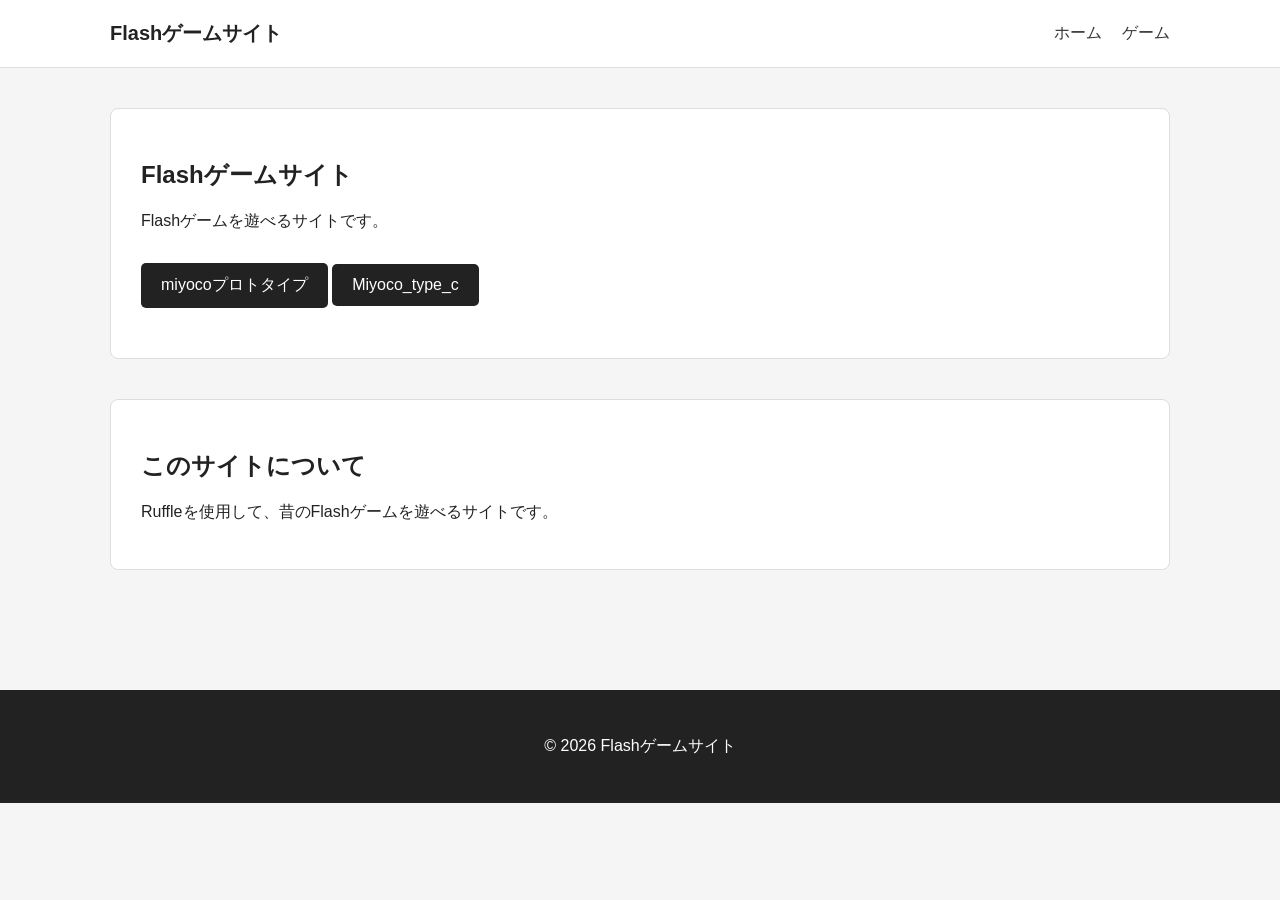
==== flash-game-site/index.html @ 47101ef3 "Update index.html" ====
<!DOCTYPE html>
<html lang="ja">

<head>
    <meta charset="UTF-8">
    <meta name="viewport" content="width=device-width, initial-scale=1.0">

    <title>Flashゲームサイト</title>

    <link rel="stylesheet" href="assets/css/common.css">
</head>

<body>

    <header>

        <div class="site-header">

            <a href="index.html" class="site-title">
                Flashゲームサイト
            </a>

            <nav>
                <a href="index.html">ホーム</a>
                <a href="games/index.html">ゲーム</a>
            </nav>

        </div>

    </header>

    <main>

        <section class="hero">

            <h1>Flashゲームサイト</h1>

            <p>
                Flashゲームを遊べるサイトです。
            </p>

            <a href="games/test/" class="button">
                miyocoプロトタイプ
            </a>

            <a href="games/miyoco_c/" class="button">
                Miyoco_type_c
            </a>

        </section>

        <section>

            <h2>このサイトについて</h2>

            <p>
                Ruffleを使用して、昔のFlashゲームを遊べるサイトです。
            </p>

        </section>

    </main>

    <footer>

        <p>&copy; 2026 Flashゲームサイト</p>

    </footer>

</body>

</html>
---- flash-game-site/assets/css/common.css ----
* {
    box-sizing: border-box;
}

html {
    margin: 0;
    padding: 0;
}

body {
    margin: 0;
    background: #f5f5f5;
    color: #222;

    font-family:
        -apple-system,
        BlinkMacSystemFont,
        "Helvetica Neue",
        Arial,
        sans-serif;
}

header {
    background: #ffffff;
    border-bottom: 1px solid #ddd;
}

.site-header {
    max-width: 1100px;
    margin: 0 auto;
    padding: 20px;

    display: flex;
    justify-content: space-between;
    align-items: center;
}

.site-title {
    color: #222;
    text-decoration: none;
    font-size: 20px;
    font-weight: bold;
}

nav {
    display: flex;
    gap: 20px;
}

nav a {
    color: #333;
    text-decoration: none;
}

nav a:hover {
    text-decoration: underline;
}

main {
    max-width: 1100px;
    margin: 0 auto;
    padding: 40px 20px;
}

.hero {
    background: #ffffff;
    padding: 50px 30px;
    margin-bottom: 40px;

    border: 1px solid #ddd;
    border-radius: 8px;
}

.hero h1 {
    margin-top: 0;
}

.button {
    display: inline-block;

    margin-top: 15px;
    padding: 12px 20px;

    background: #222;
    color: #fff;

    text-decoration: none;
    border-radius: 5px;
}

.button:hover {
    opacity: 0.8;
}

section {
    background: #ffffff;
    padding: 30px;
    margin-bottom: 30px;

    border: 1px solid #ddd;
    border-radius: 8px;
}

footer {
    margin-top: 50px;
    padding: 30px;

    background: #222;
    color: #fff;
    text-align: center;
}


/* ========================================
   Ruffle
   ======================================== */

#ruffle-wrapper {
    width: 100%;
    margin: 0 auto;

    display: flex;
    justify-content: center;
    align-items: flex-start;

    overflow: hidden;
}

#ruffle-container {
    margin: 0;
    padding: 0;

    flex: 0 0 auto;

    position: relative;
}

#ruffle-container ruffle-player {
    display: block !important;

    margin: 0 !important;
    padding: 0 !important;

    max-width: none !important;
    max-height: none !important;

    min-width: 0 !important;
    min-height: 0 !important;
}


/* ========================================
   スマートフォン
   ======================================== */

@media (max-width: 600px) {

    main {
        padding: 20px 10px;
    }

    section {
        padding: 10px;
    }

    #ruffle-wrapper {
        width: 100%;
        overflow: hidden;
    }
}
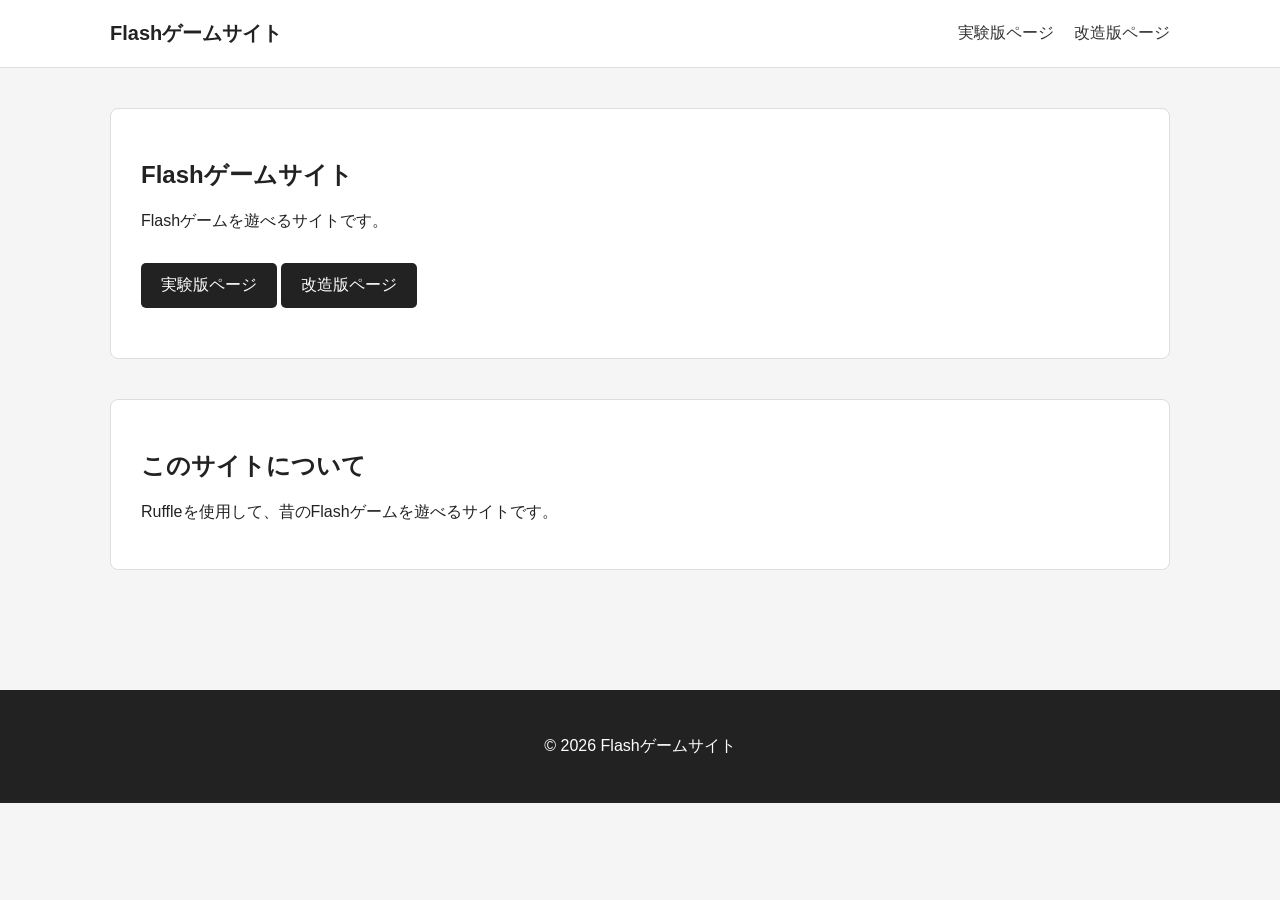
==== commit 2ea67da9: "Update index.html" ====
--- a/flash-game-site/index.html
+++ b/flash-game-site/index.html
@@ -21,8 +21,9 @@
             </a>
 
             <nav>
-                <a href="index.html">ホーム</a>
-                <a href="games/index.html">ゲーム</a>
+                <a href="/games/test/">実験版ページ</a>
+                <a href="/games/miyoco_c/">改造版ページ</a>
+
             </nav>
 
         </div>
@@ -40,11 +41,11 @@
             </p>
 
             <a href="games/test/" class="button">
-                miyocoプロトタイプ
+                実験版ページ
             </a>
 
-            <a href="games/miyoco_c/" class="button">
-                Miyoco_type_c
+            <a href="/games/miyoco_c/" class="button">
+                改造版ページ
             </a>
 
         </section>
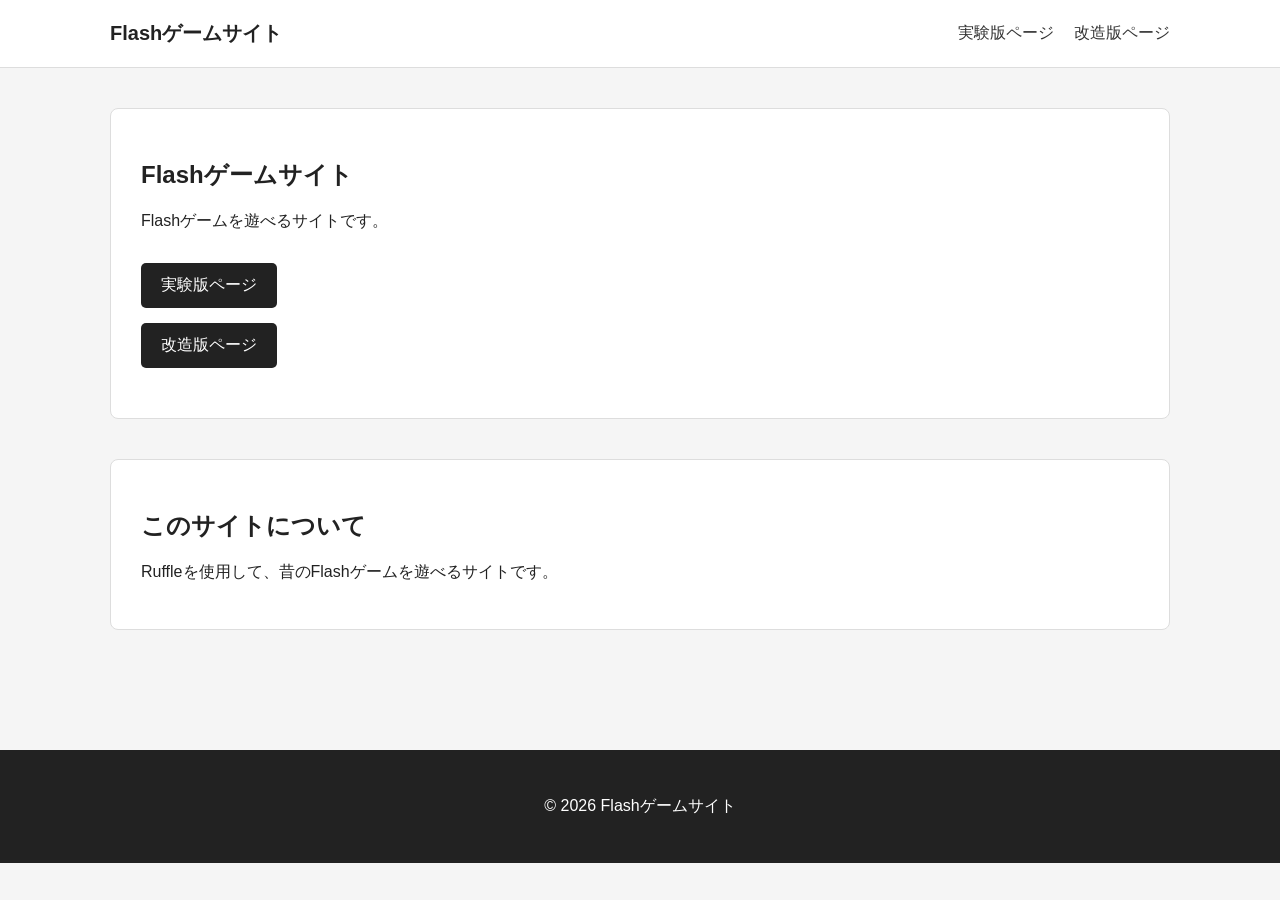
==== commit 7bbdfea5: "Update index.html" ====
--- a/flash-game-site/index.html
+++ b/flash-game-site/index.html
@@ -16,13 +16,13 @@
 
         <div class="site-header">
 
-            <a href="index.html" class="site-title">
+            <a href="https://egramjason.github.io/ej-web-site/" class="site-title">
                 Flashゲームサイト
             </a>
 
             <nav>
-                <a href="/games/test/">実験版ページ</a>
-                <a href="/games/miyoco_c/">改造版ページ</a>
+                <a href="https://egramjason.github.io/ej-web-site/games/test/">実験版ページ</a>
+                <a href="https://egramjason.github.io/ej-web-site/games/miyoco_c/">改造版ページ</a>
 
             </nav>
 
@@ -40,11 +40,13 @@
                 Flashゲームを遊べるサイトです。
             </p>
 
-            <a href="games/test/" class="button">
+            <a href="https://egramjason.github.io/ej-web-site/games/test/" class="button">
                 実験版ページ
             </a>
 
-            <a href="/games/miyoco_c/" class="button">
+            <br>
+           
+            <a href="https://egramjason.github.io/ej-web-site/games/miyoco_c/" class="button">
                 改造版ページ
             </a>
 
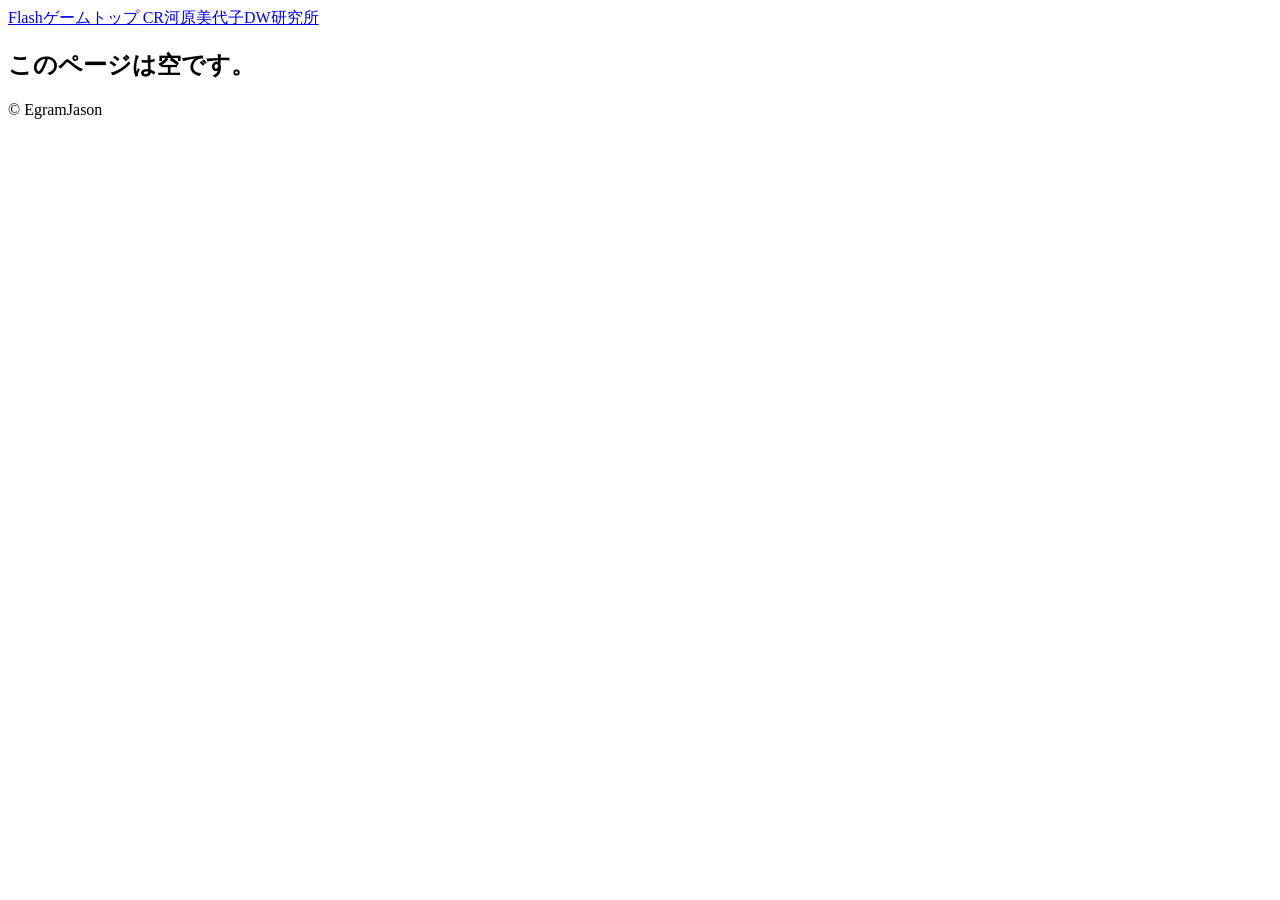
==== commit a03baafb: "Create index.html" ====
--- a/flash-game-site/index.html
+++ b/flash-game-site/index.html
@@ -2,73 +2,72 @@
 <html lang="ja">
 
 <head>
+
     <meta charset="UTF-8">
-    <meta name="viewport" content="width=device-width, initial-scale=1.0">
 
-    <title>Flashゲームサイト</title>
+    <meta
+        name="viewport"
+        content="width=device-width, initial-scale=1.0"
+    >
 
-    <link rel="stylesheet" href="assets/css/common.css">
+    <title>Flashゲームトップ</title>
+
+
+    <!-- 共通CSS -->
+    <link
+        rel="stylesheet"
+        href="../assets/css/common.css"
+    >
+
+
 </head>
+
 
 <body>
 
+
+    <!-- ヘッダー -->
     <header>
 
         <div class="site-header">
 
-            <a href="https://egramjason.github.io/ej-web-site/" class="site-title">
-                Flashゲームサイト
+            <a href="https://egramjason.github.io/ej-web-site/flash-game-site/" class="site-title">
+                Flashゲームトップ
             </a>
 
-            <nav>
-                <a href="https://egramjason.github.io/ej-web-site/games/test/">実験版ページ</a>
-                <a href="https://egramjason.github.io/ej-web-site/games/miyoco_c/">改造版ページ</a>
-
-            </nav>
+            <a href="https://egramjason.github.io/ej-web-site/flash-game-site/games/" class="site-title">
+                CR河原美代子DW研究所
+            </a>
 
         </div>
 
     </header>
 
+
+    <!-- メイン -->
     <main>
-
-        <section class="hero">
-
-            <h1>Flashゲームサイト</h1>
-
-            <p>
-                Flashゲームを遊べるサイトです。
-            </p>
-
-            <a href="https://egramjason.github.io/ej-web-site/games/test/" class="button">
-                実験版ページ
-            </a>
-
-            <br>
-           
-            <a href="https://egramjason.github.io/ej-web-site/games/miyoco_c/" class="button">
-                改造版ページ
-            </a>
-
-        </section>
 
         <section>
 
-            <h2>このサイトについて</h2>
+            <h1>
+                このページは空です。
+            </h1>
 
-            <p>
-                Ruffleを使用して、昔のFlashゲームを遊べるサイトです。
-            </p>
 
-        </section>
 
     </main>
 
+
+
+    <!-- フッター -->
     <footer>
 
-        <p>&copy; 2026 Flashゲームサイト</p>
+        <p>
+            &copy; EgramJason
+        </p>
 
     </footer>
+
 
 </body>
 
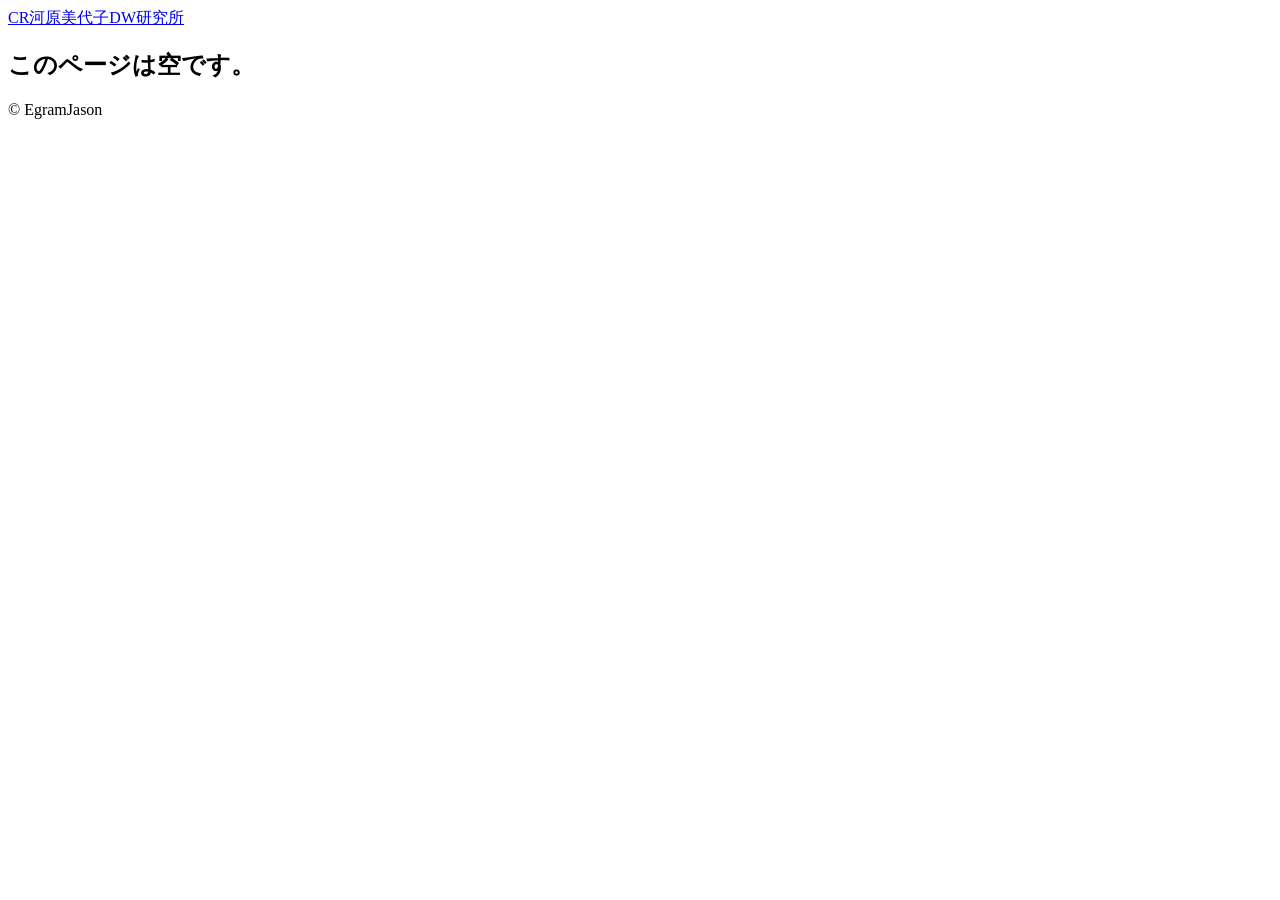
==== commit 05052034: "Update index.html" ====
--- a/flash-game-site/index.html
+++ b/flash-game-site/index.html
@@ -1,4 +1,4 @@
-<!DOCTYPE html>
+ <!DOCTYPE html>
 <html lang="ja">
 
 <head>
@@ -12,28 +12,20 @@
 
     <title>Flashゲームトップ</title>
 
-
     <!-- 共通CSS -->
     <link
         rel="stylesheet"
-        href="../assets/css/common.css"
+        href="../../assets/css/common.css"
     >
-
 
 </head>
 
-
 <body>
-
 
     <!-- ヘッダー -->
     <header>
 
         <div class="site-header">
-
-            <a href="https://egramjason.github.io/ej-web-site/flash-game-site/" class="site-title">
-                Flashゲームトップ
-            </a>
 
             <a href="https://egramjason.github.io/ej-web-site/flash-game-site/games/" class="site-title">
                 CR河原美代子DW研究所
@@ -42,7 +34,6 @@
         </div>
 
     </header>
-
 
     <!-- メイン -->
     <main>
@@ -53,11 +44,9 @@
                 このページは空です。
             </h1>
 
-
+        </section>
 
     </main>
-
-
 
     <!-- フッター -->
     <footer>
@@ -68,7 +57,6 @@
 
     </footer>
 
-
 </body>
 
 </html>
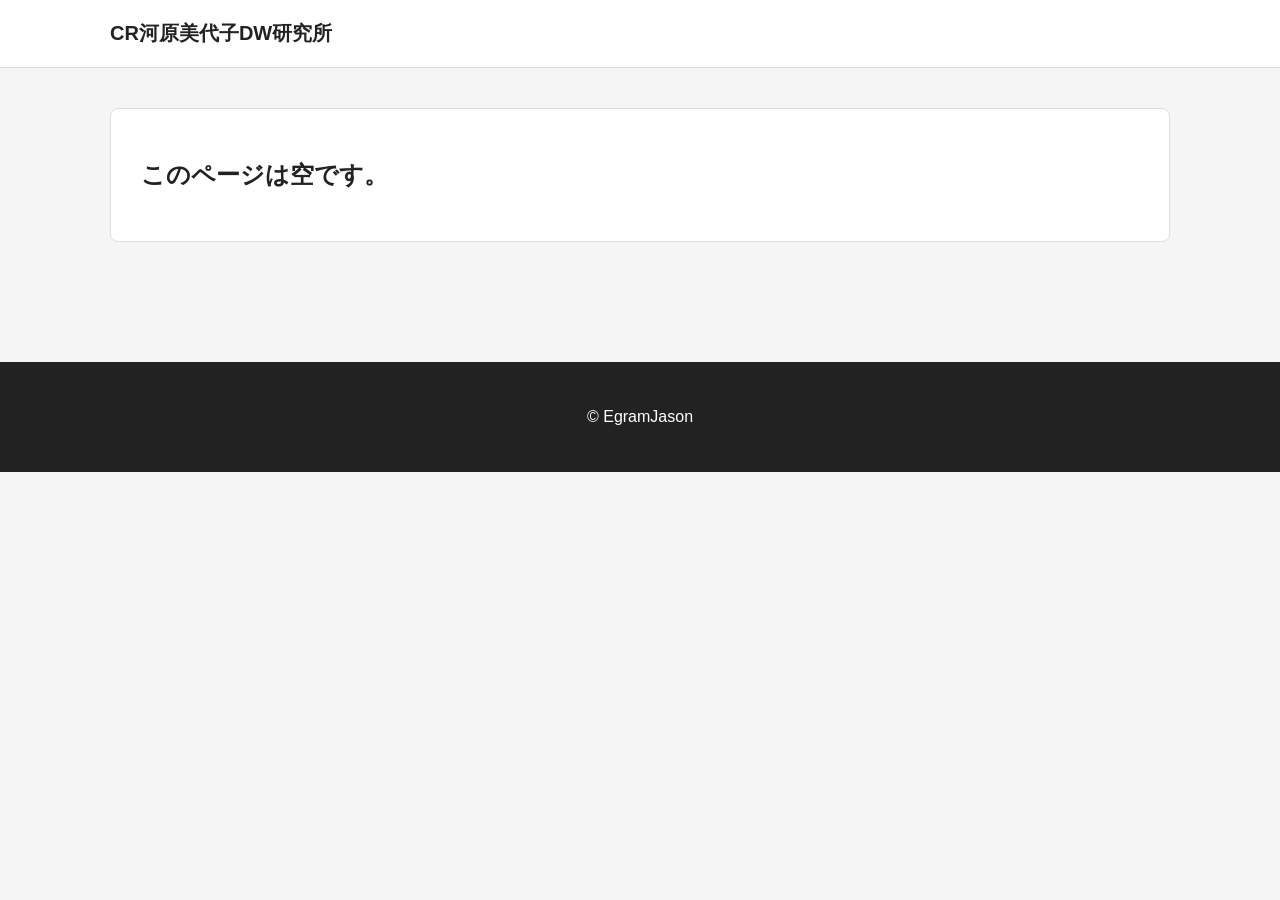
==== commit 501cc8db: "Update index.html" ====
--- a/flash-game-site/index.html
+++ b/flash-game-site/index.html
@@ -15,7 +15,7 @@
     <!-- 共通CSS -->
     <link
         rel="stylesheet"
-        href="../../assets/css/common.css"
+        href="https://egramjason.github.io/ej-web-site/flash-game-site/assets/css/common.css"
     >
 
 </head>
